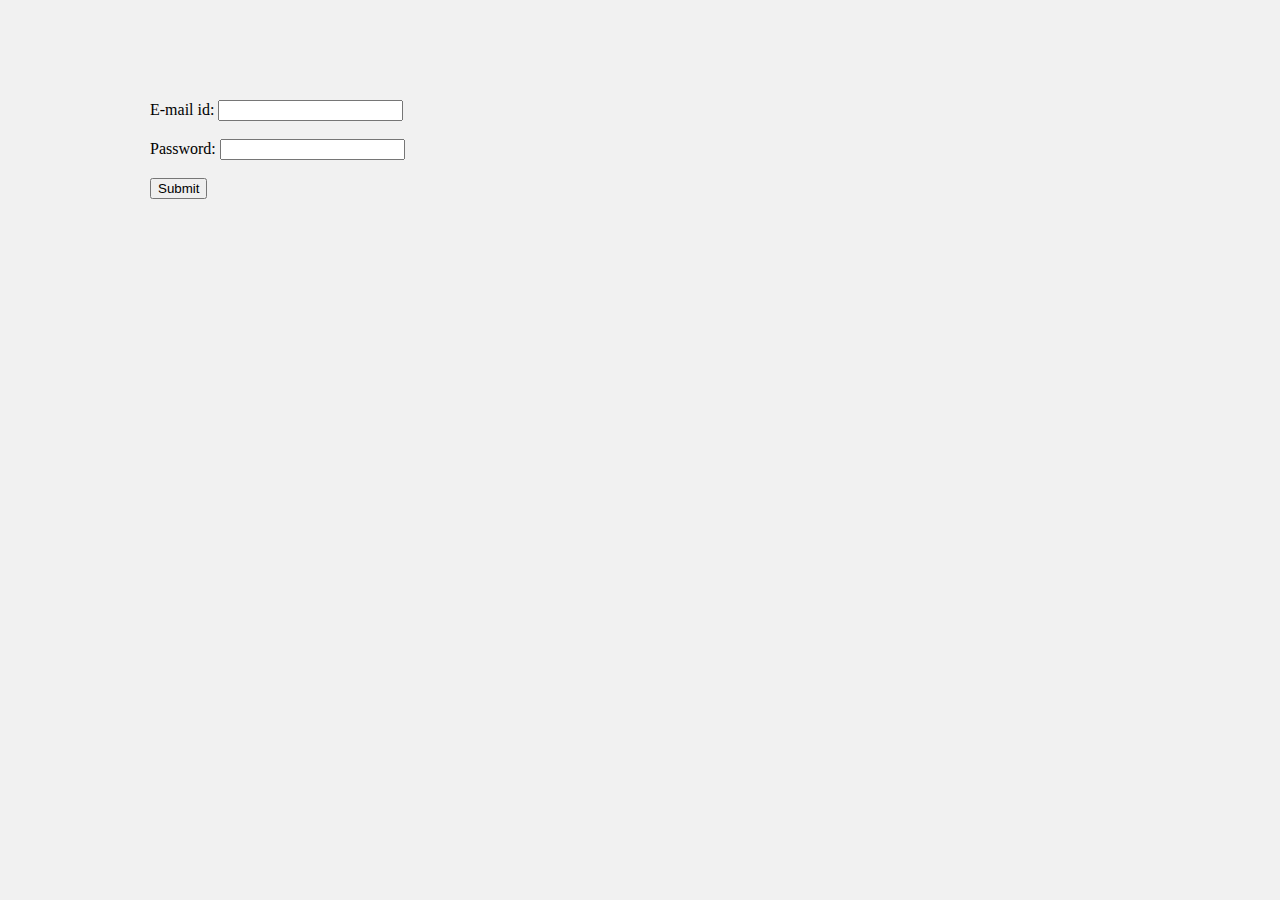
==== WebContent/Login.html @ 2f89924e "changes in login" ====
<!DOCTYPE html>
<html>
<head>
<meta charset="UTF-8">
<title>Login</title>
<link rel='stylesheet' type='text/css' href='stylesheet.css'/>
</head>
<body id="Login">
	<div id="login" title="Login">
		<form action="login" method="post">
			E-mail id: <input type="text" name="emailId"><br><br>
			Password:  <input type="text" name="password"><br><br>
			<input type="submit" value="Submit">
		</form>
	</div>
	
</body>
</html>
---- WebContent/stylesheet.css ----
body{
	margin: 0 50px;
	width: 1024px;	
}
.main_top {
	border-radius: 10px;
	border: 1px solid black;
    height:83px;
    background-color: #335CD6;
}
div div{
	display: inline-block;
	font color:#767676
}

#reg{
	float:right;
	margin-right: 30px;
    margin-top: 30px;
}
#id{
	float:right;
	
	margin-right: 30px;
    margin-top: 30px;
}
.menuBar{
	border-radius: 10px;
	}
.categories{
	background-color: #a4a4a4;
    float: left;
    height: 40px;
    width: 142px;
    margin-top: 30px;
    border: 1px solid black;
    border-radius: 10px;
}
#categories{
	background-color: #a4a4a4;
    float: left;
    height: 40px;
    width: 142px;
    margin-top: 30px;
    border: 1px solid black;
}
h4{
	padding: 11px 24px 55px 39px;
}

.contents{
	min-height: 800px;
    width: 70%;
    background-color:#99CCFF;
    margin-top: -27px;
    padding:10px 10px 10px 10px;
    float: left;
    border-radius: 10px;
}
.recent{
	height: 250px;
    width: 100%;
    background-color:#99CCFF;
    margin-right:50px;
    margin-bottom: 20px;
    padding: 10px 0px 0px 10px;
    border-radius: 10px;
    
}
.tags{
	height: 283px;
    width: 100%;
    background-color:#99CCFF;
    margin-right:50px;
    padding: 10px 0px 0px 10px;
    border-radius:10px;
}
.search-container{
	text-align: right;
}
.search{
	margin-right:25px;
	border-radius: 25px;
	margin-top: 5px;
}
.contents h2 {
    margin-top: 4px;
    margin-bottom: 4px;
    color: #191919;
    
    }	
.contents a{
	text-decoration: none;
}
h5 {
    margin-top: 4px;
    margin-bottom: 3px;
}

html{
	background-color:#f1f1f1;
	}
.right-section{
	float:right;
	width:25%;
}	
.content-summary{
	width: 100%;
}

.truncate{
  width: 100%;
  height:100px;
  /* white-space: nowrap; */
  overflow-x: hidden;
  text-overflow: ellipsis;
}
a{Home page
	width: 100px;
	color: blue;
}
a h2:hover{
	color: #121292;
	font-size: 120%;
}
a:visited {
    color: blue;
}

/* mouse over link */
a:hover {
    color: #121292;
    font-size: 120%;
}
#menu div.two {
    width: 158px;
    border-radius: 5px;
}
#menu div {
	background: #848484;
	 border-radius: 10px;
}
.matter{
	margin-top:20px;
}
.Change-Page{
	min-height: 800px;
    width: 70%;
    background-color:#F5BCA9;
    margin-top: -27px;
    padding:10px 10px 10px 10px;
    float: left;
}
.ui-dialog {
	border-radius: 10px;
}
.ui-dialog .ui-dialog-title{
	float: center;
	width: 150%;
}
.ui-dialog .ui-dialog-titlebar{
	width: 85%;
	margin-left: 4px;
    margin-right: 2px;
}
.ui-widget-header{
	text-align: center;
}
#menu div.two ul.one div { margin-left:0px; }
#login{
	padding:100px 100px 100px 100px;
}
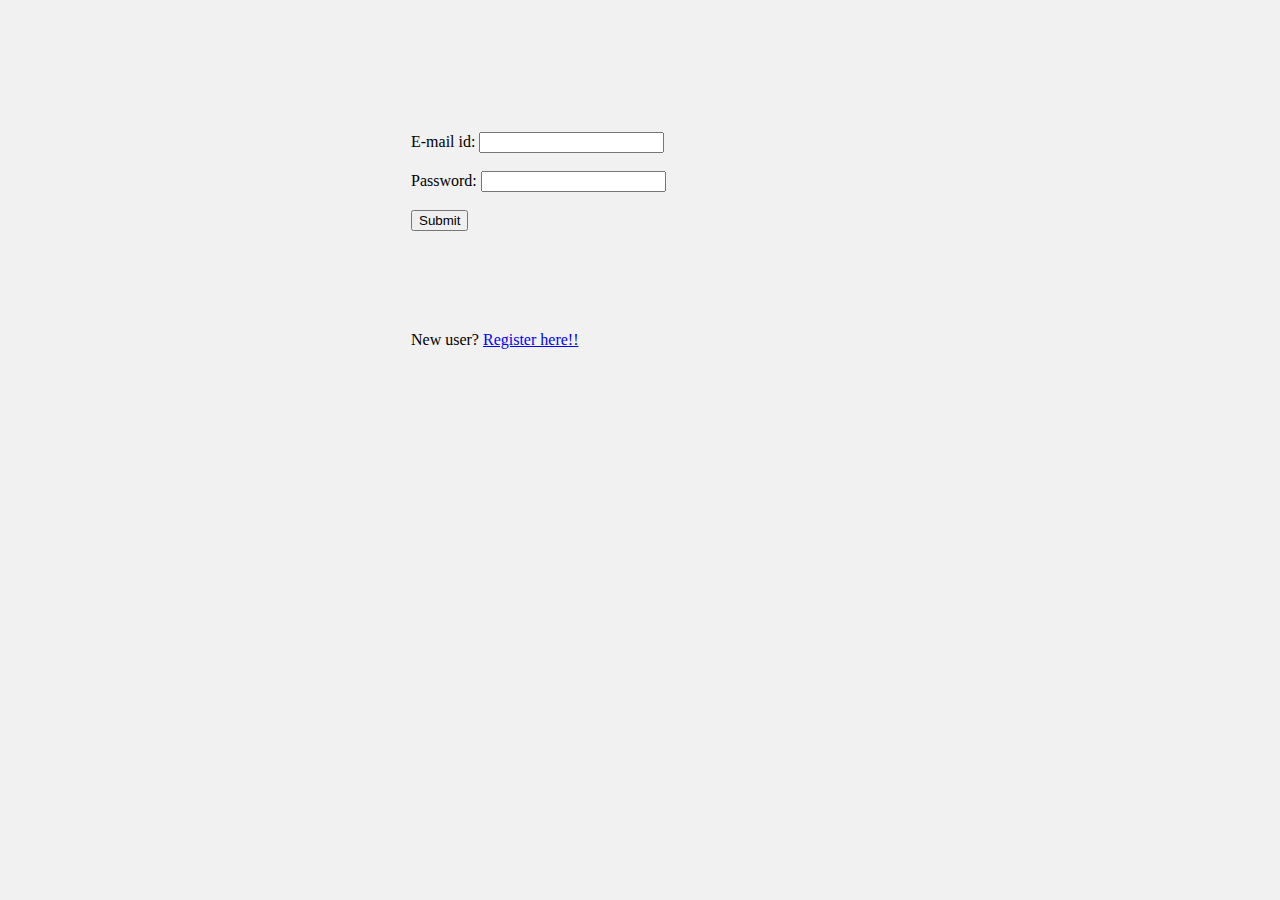
==== commit 3bf8e8d8: "Login and Register pages" ====
--- a/WebContent/Login.html
+++ b/WebContent/Login.html
@@ -6,6 +6,7 @@
 <link rel='stylesheet' type='text/css' href='stylesheet.css'/>
 </head>
 <body id="Login">
+	<div>
 	<div id="login" title="Login">
 		<form action="login" method="post">
 			E-mail id: <input type="text" name="emailId"><br><br>
@@ -13,6 +14,9 @@
 			<input type="submit" value="Submit">
 		</form>
 	</div>
-	
+	<div>
+			<span>New user? <a href="Register.html">Register here!!</a></span>
+	</div>
+	</div>
 </body>
 </html>--- a/WebContent/stylesheet.css
+++ b/WebContent/stylesheet.css
@@ -170,3 +170,13 @@
 #login{
 	padding:100px 100px 100px 100px;
 }
+#login form{
+	padding:100px 100px 100px 100px;
+}
+#Login{
+	margin:14px 311px;
+	width: 1024px;
+}
+#Login div{
+	display:inline;
+}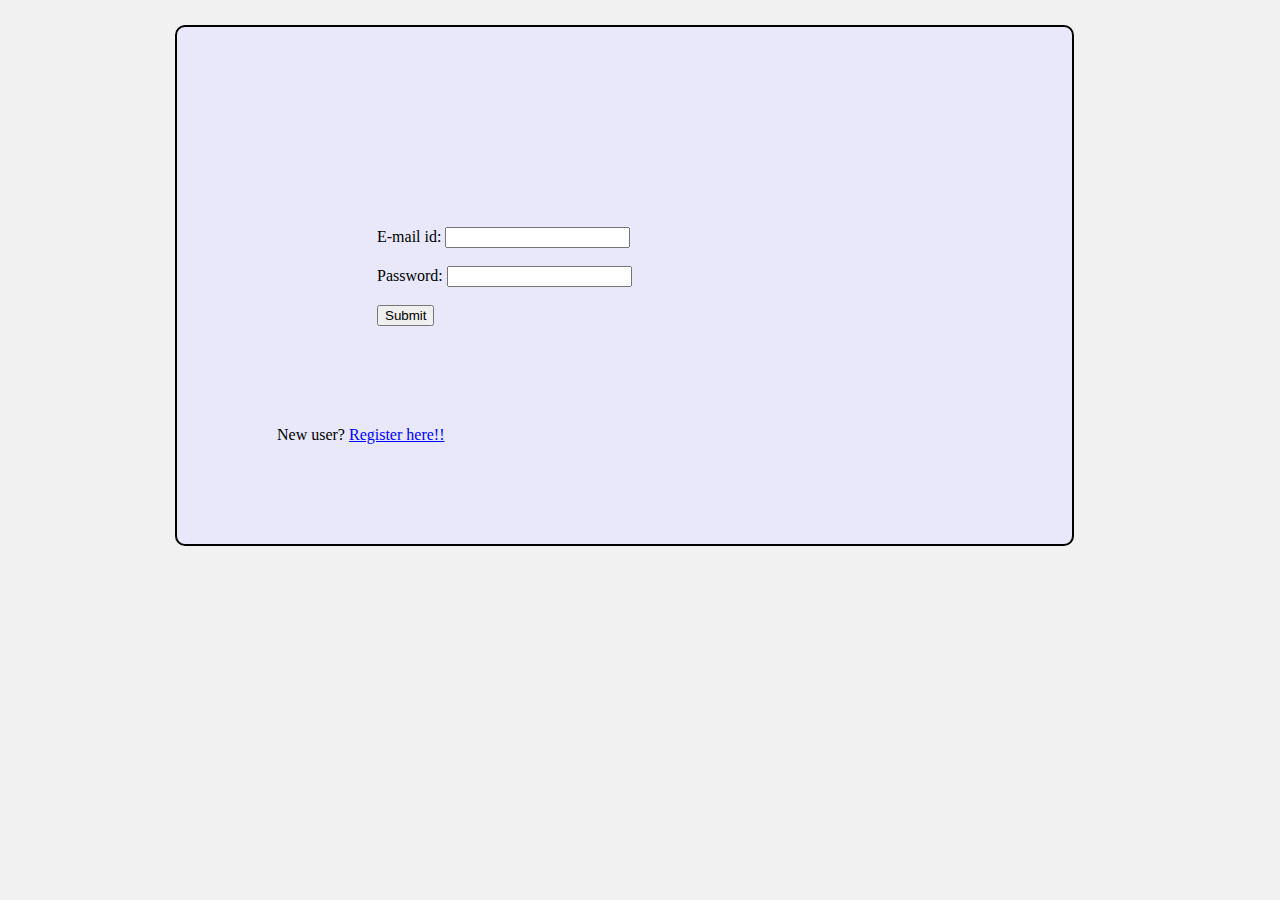
==== commit 02a29ec1: "css" ====
--- a/WebContent/Login.html
+++ b/WebContent/Login.html
@@ -5,18 +5,15 @@
 <title>Login</title>
 <link rel='stylesheet' type='text/css' href='stylesheet.css'/>
 </head>
-<body id="Login">
-	<div>
+<body>
+	
 	<div id="login" title="Login">
 		<form action="login" method="post">
 			E-mail id: <input type="text" name="emailId"><br><br>
 			Password:  <input type="text" name="password"><br><br>
 			<input type="submit" value="Submit">
 		</form>
-	</div>
-	<div>
-			<span>New user? <a href="Register.html">Register here!!</a></span>
-	</div>
+		<span>New user? <a href="Register.html">Register here!!</a></span>
 	</div>
 </body>
 </html>--- a/WebContent/stylesheet.css
+++ b/WebContent/stylesheet.css
@@ -7,6 +7,9 @@
 	border: 1px solid black;
     height:83px;
     background-color: #335CD6;
+    width: 1320px;
+    margin-left:50px;
+    margin-right:50px;
 }
 div div{
 	display: inline-block;
@@ -20,15 +23,49 @@
 }
 #id{
 	float:right;
+	margin-right: 30px;
+    margin-top: 30px;
+}
+#register{
+	width : 300px;
+	height: 500px;
+	background-color:#E8E8FA;
+	margin-top: 50px;
+	margin-left:500px;
+	border-radius: 10px;
+	border: 2px solid black;
+}
+.formColumns{
+	width:100%;
+	margin-left:25px;
+	margin-top: 20px;
+	font-size: 20px;
+}
+.formEntries{
+	width:90%;
+	font-size: 15px;
+	margin-left:25px;
+}
+.submit{
+	margin-left:100px;
 	
-	margin-right: 30px;
-    margin-top: 30px;
+}
+#login{
+	padding:100px 100px 100px 100px;
+	border-radius: 10px;
+	background-color:#E8E8FA;
+	margin-left: 125px;
+	margin-top: 25px;
+	border: 2px solid black;
+}
+#login form{
+	padding:100px 100px 100px 100px;
 }
 .menuBar{
 	border-radius: 10px;
 	}
 .categories{
-	background-color: #a4a4a4;
+	background-color: #C7C7D3;
     float: left;
     height: 40px;
     width: 142px;
@@ -37,7 +74,7 @@
     border-radius: 10px;
 }
 #categories{
-	background-color: #a4a4a4;
+	background-color: #C7C7D3;
     float: left;
     height: 40px;
     width: 142px;
@@ -51,7 +88,7 @@
 .contents{
 	min-height: 800px;
     width: 70%;
-    background-color:#99CCFF;
+    background-color:#E8E8FA;
     margin-top: -27px;
     padding:10px 10px 10px 10px;
     float: left;
@@ -60,28 +97,38 @@
 .recent{
 	height: 250px;
     width: 100%;
-    background-color:#99CCFF;
-    margin-right:50px;
+    background-color:#E8E8FA;
+    margin-right: 50px;
     margin-bottom: 20px;
-    padding: 10px 0px 0px 10px;
+    padding-left: 15px;
     border-radius: 10px;
     
 }
 .tags{
 	height: 283px;
     width: 100%;
-    background-color:#99CCFF;
+    background-color:#E8E8FA;
     margin-right:50px;
-    padding: 10px 0px 0px 10px;
+    padding-left: 15px;
     border-radius:10px;
+}
+.homeTags{
+	display: block;
+	float: left;
+}
+.homeTags a{
+	text-decoration: none;
 }
 .search-container{
 	text-align: right;
+	margin-left:50px;
 }
 .search{
+	width:1320px;
 	margin-right:25px;
 	border-radius: 25px;
 	margin-top: 5px;
+	margin-bottom: 5px;
 }
 .contents h2 {
     margin-top: 4px;
@@ -102,7 +149,7 @@
 	}
 .right-section{
 	float:right;
-	width:25%;
+	width:20%;
 }	
 .content-summary{
 	width: 100%;
@@ -142,6 +189,8 @@
 }
 .matter{
 	margin-top:20px;
+	width: 1320px;
+	margin-left:50px;
 }
 .Change-Page{
 	min-height: 800px;
@@ -167,16 +216,3 @@
 	text-align: center;
 }
 #menu div.two ul.one div { margin-left:0px; }
-#login{
-	padding:100px 100px 100px 100px;
-}
-#login form{
-	padding:100px 100px 100px 100px;
-}
-#Login{
-	margin:14px 311px;
-	width: 1024px;
-}
-#Login div{
-	display:inline;
-}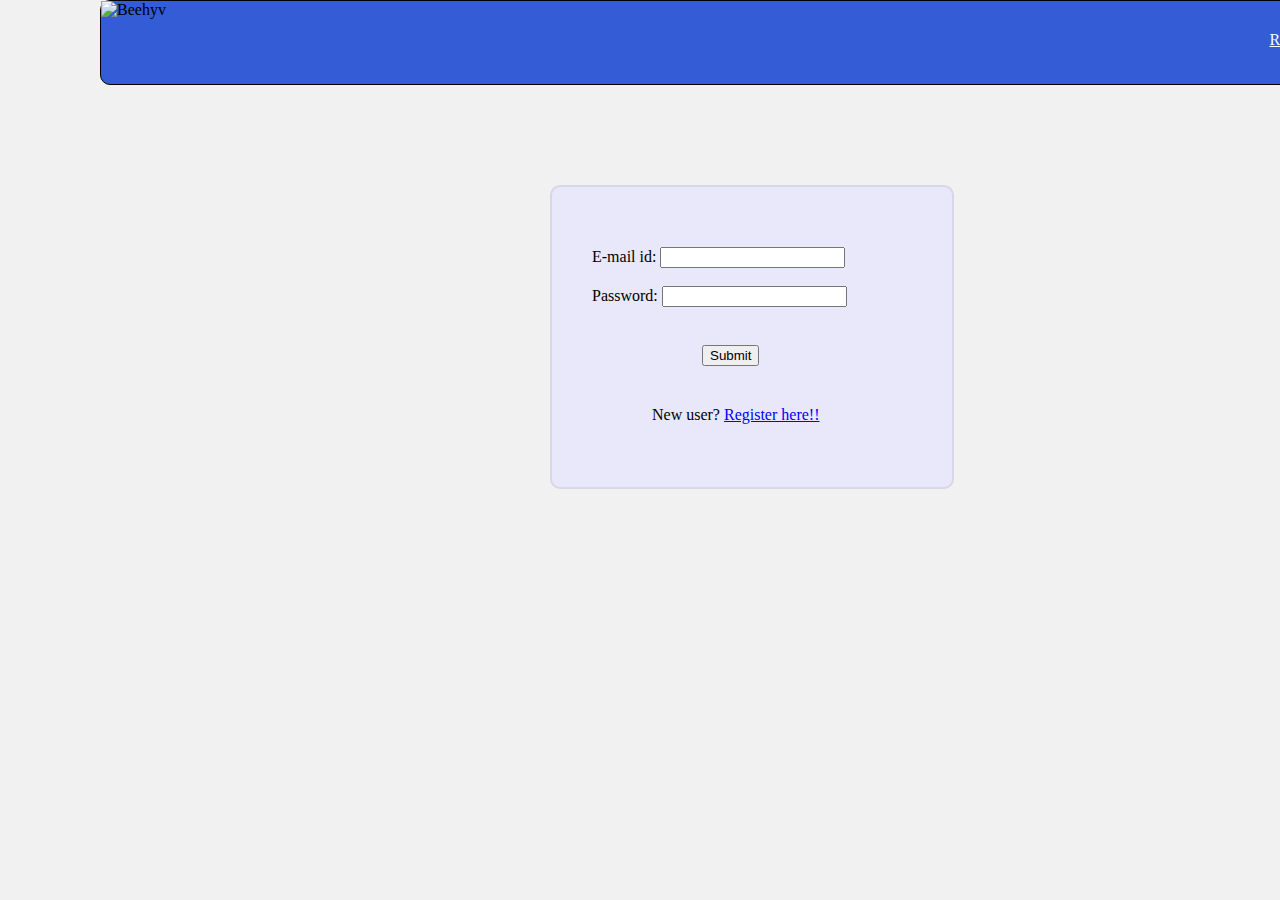
==== commit 6d3a344c: "..." ====
--- a/WebContent/Login.html
+++ b/WebContent/Login.html
@@ -6,14 +6,19 @@
 <link rel='stylesheet' type='text/css' href='stylesheet.css'/>
 </head>
 <body>
-	
+	<div class="main_top">
+		<div class="pic"><img alt="Beehyv" src="http://www.beehyv.com/images/logo.jpg"/>
+		</div>
+		<div id="id"><a href="Login.html" style="color:Azure;">Login</a></div> <div id="reg"> <a href="Register.html" style="color:Azure;">Register</a>
+		</div>
+	</div>
 	<div id="login" title="Login">
 		<form action="login" method="post">
 			E-mail id: <input type="text" name="emailId"><br><br>
 			Password:  <input type="text" name="password"><br><br>
-			<input type="submit" value="Submit">
+			<div class="submit"><input type="submit" value="Submit"></div>
 		</form>
-		<span>New user? <a href="Register.html">Register here!!</a></span>
+		<div class="msg">New user? <a href="Register.html">Register here!!</a></div>
 	</div>
 </body>
 </html>--- a/WebContent/stylesheet.css
+++ b/WebContent/stylesheet.css
@@ -3,13 +3,17 @@
 	width: 1024px;	
 }
 .main_top {
-	border-radius: 10px;
+	
+    height:83px;
+    width: 1320px;
+    background-color: #335CD6;
+    border-radius: 10px;
 	border: 1px solid black;
-    height:83px;
-    background-color: #335CD6;
-    width: 1320px;
     margin-left:50px;
     margin-right:50px;
+}
+.pic{
+	float: left;
 }
 div div{
 	display: inline-block;
@@ -33,7 +37,7 @@
 	margin-top: 50px;
 	margin-left:500px;
 	border-radius: 10px;
-	border: 2px solid black;
+	border: 2px solid rgba(34, 29, 29, 0.08);
 }
 .formColumns{
 	width:100%;
@@ -47,19 +51,25 @@
 	margin-left:25px;
 }
 .submit{
-	margin-left:100px;
-	
+	margin-left:110px;
+	margin-top: 20px;	
 }
 #login{
-	padding:100px 100px 100px 100px;
+	width:400px;
+	height: 300px;
 	border-radius: 10px;
 	background-color:#E8E8FA;
-	margin-left: 125px;
-	margin-top: 25px;
-	border: 2px solid black;
+	border: 2px solid rgba(34, 29, 29, 0.08);
+	margin-top: 100px;
+	margin-left: 500px
 }
 #login form{
-	padding:100px 100px 100px 100px;
+	padding-top: 60px;
+	padding-left: 40px;
+}
+.msg{
+	margin-top: 40px;
+	margin-left: 100px;
 }
 .menuBar{
 	border-radius: 10px;
@@ -84,7 +94,6 @@
 h4{
 	padding: 11px 24px 55px 39px;
 }
-
 .contents{
 	min-height: 800px;
     width: 70%;
@@ -102,7 +111,6 @@
     margin-bottom: 20px;
     padding-left: 15px;
     border-radius: 10px;
-    
 }
 .tags{
 	height: 283px;
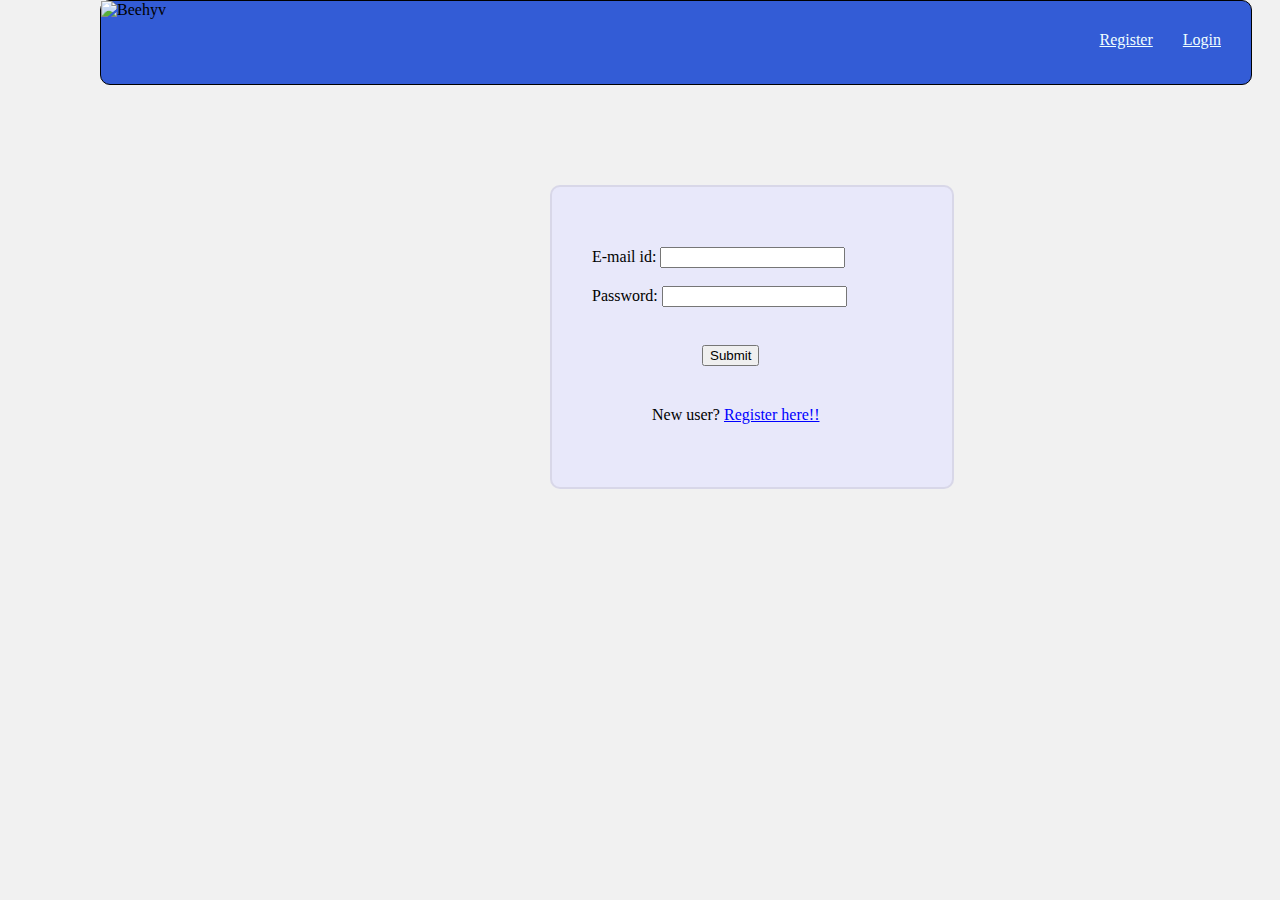
==== commit d73025e3: "..." ====
--- a/WebContent/Login.html
+++ b/WebContent/Login.html
@@ -9,16 +9,16 @@
 	<div class="main_top">
 		<div class="pic"><img alt="Beehyv" src="http://www.beehyv.com/images/logo.jpg"/>
 		</div>
-		<div id="id"><a href="Login.html" style="color:Azure;">Login</a></div> <div id="reg"> <a href="Register.html" style="color:Azure;">Register</a>
+		<div id="id"><a href="Login.html" style="color:Azure;">Login</a></div> <div id="reg"> <a href="Register.jsp" style="color:Azure;">Register</a>
 		</div>
 	</div>
 	<div id="login" title="Login">
-		<form action="login" method="post">
+		<form action="MyHomePage" method="post">
 			E-mail id: <input type="text" name="emailId"><br><br>
-			Password:  <input type="text" name="password"><br><br>
+			Password:  <input type="password" name="password"><br><br>
 			<div class="submit"><input type="submit" value="Submit"></div>
 		</form>
-		<div class="msg">New user? <a href="Register.html">Register here!!</a></div>
+		<div class="msg">New user? <a href="Register.jsp">Register here!!</a></div>
 	</div>
 </body>
 </html>--- a/WebContent/stylesheet.css
+++ b/WebContent/stylesheet.css
@@ -5,7 +5,7 @@
 .main_top {
 	
     height:83px;
-    width: 1320px;
+    width: 1150px;
     background-color: #335CD6;
     border-radius: 10px;
 	border: 1px solid black;
@@ -132,7 +132,7 @@
 	margin-left:50px;
 }
 .search{
-	width:1320px;
+	width:1150px;
 	margin-right:25px;
 	border-radius: 25px;
 	margin-top: 5px;
@@ -155,9 +155,83 @@
 html{
 	background-color:#f1f1f1;
 	}
+.main{
+	margin-left:45px;
+	width:1150px;
+}
+.left-section{
+	float:left;
+	width:70%;
+	height: 650px;
+	padding: 40px;
+	margin-top: 20px;
+	margin-bottom: 20px;
+ 	background-color: #e8e8fa; 	
+ 	border-radius:10px;
+}
+.post-head{
+	margin-left:350px;
+}
+.form div{
+	 display:inline;
+}
+.jqte-test{
+	width:800px;
+	height: 300px;
+}
+#jqte-comment{
+	margin-left: 30px;
+	margin-top:20px;
+	width:700px;
+	height:100px;
+}
+.title{
+	width: 40%;
+}
+.add-post{
+	float:right;
+	margin-top:15px;
+	margin-right:40px;
+}
+.comments{
+	height:20px;
+	float:left;
+}
+.add-comment{
+	float:right;
+	height:30px;
+	margin-top:15px;
+	margin-right:40px;
+}
+.add-post a:hover{
+	font-size:100%;
+}
+.addPost-tags{
+	width: 40%;
+}
+#post-content{
+	height:500%;
+	width:70%;
+}
+.edit-post{
+	float: right;
+	margin-top:15px;
+	margin-right:20px;
+}
+.edit-post a{
+	text-decoration:underline;
+}
+.edit-post a:hover{
+	font-size:100%;
+}
+.post-submit{
+	margin-right:100px;
+	margin-left:300px;
+}
 .right-section{
 	float:right;
 	width:20%;
+	margin-top: 20px;
 }	
 .content-summary{
 	width: 100%;
@@ -165,10 +239,19 @@
 
 .truncate{
   width: 100%;
-  height:100px;
-  /* white-space: nowrap; */
-  overflow-x: hidden;
+  height:110px;
+  overflow: hidden;
   text-overflow: ellipsis;
+}
+.read-more{
+	float:right;
+	margin-right: 20px;
+}
+.read-more a{
+	text-decoration: underline;
+}
+.read-more a:hover{
+	font-size:100%;
 }
 a{Home page
 	width: 100px;
@@ -197,7 +280,7 @@
 }
 .matter{
 	margin-top:20px;
-	width: 1320px;
+	width: 1150px;
 	margin-left:50px;
 }
 .Change-Page{
@@ -224,3 +307,20 @@
 	text-align: center;
 }
 #menu div.two ul.one div { margin-left:0px; }
+
+.error{
+	background-color: red
+}
+.myProfile{
+	float:right;
+	margin-right: 30px;
+    margin-top: 30px;
+}
+.edit-account{
+	margin-right: 30px;;
+}
+.myPosts{
+	float:right;
+	margin-right: 30px;
+    margin-top: 30px;
+}
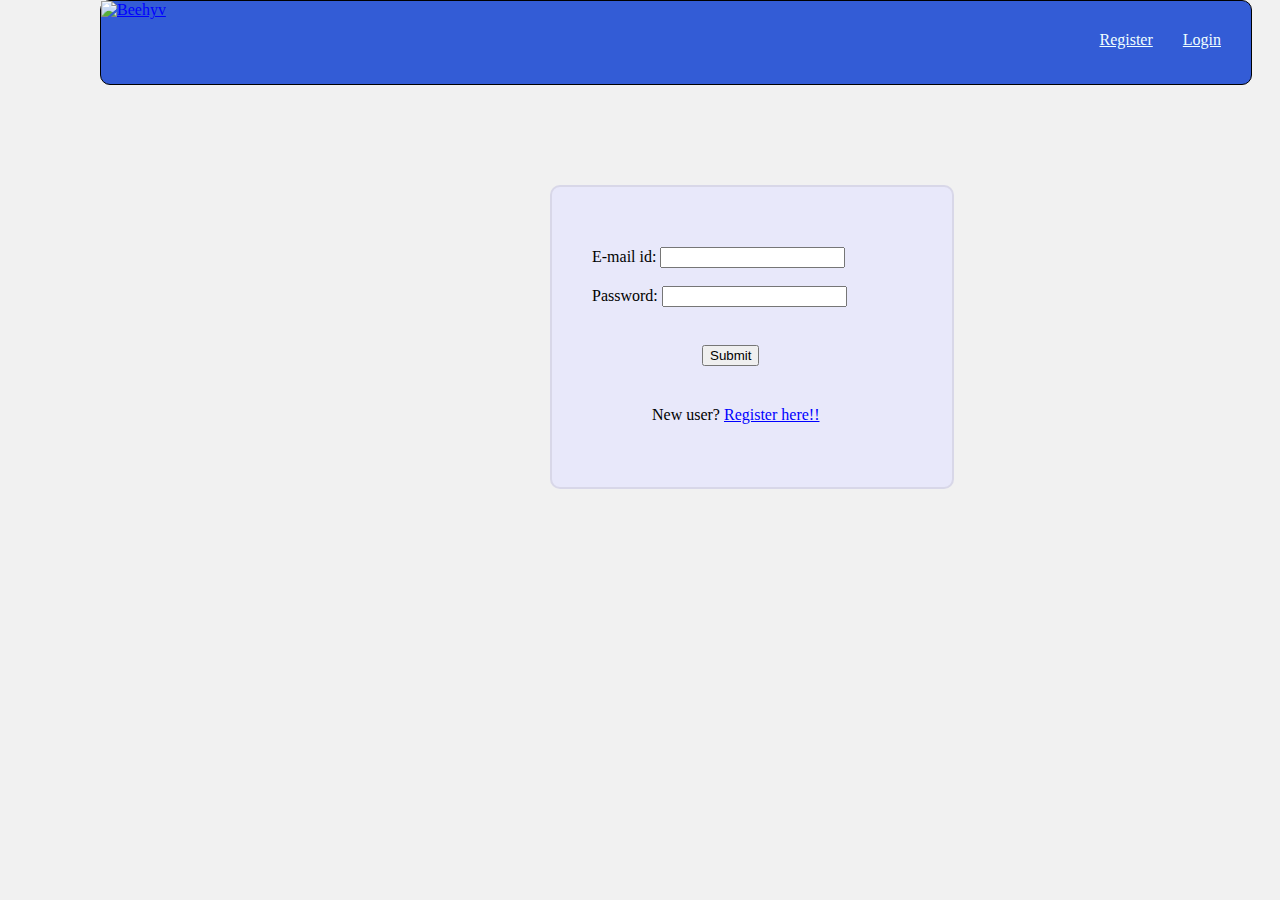
==== commit cb8a813d: "..." ====
--- a/WebContent/Login.html
+++ b/WebContent/Login.html
@@ -7,7 +7,7 @@
 </head>
 <body>
 	<div class="main_top">
-		<div class="pic"><img alt="Beehyv" src="http://www.beehyv.com/images/logo.jpg"/>
+		<div class="pic"><a href="Home.jsp"><img alt="Beehyv" src="http://www.beehyv.com/images/logo.jpg"/></a>
 		</div>
 		<div id="id"><a href="Login.html" style="color:Azure;">Login</a></div> <div id="reg"> <a href="Register.jsp" style="color:Azure;">Register</a>
 		</div>
--- a/WebContent/stylesheet.css
+++ b/WebContent/stylesheet.css
@@ -173,7 +173,7 @@
 	margin-left:350px;
 }
 .form div{
-	 display:inline;
+	 display:inline-block;
 }
 .jqte-test{
 	width:800px;
@@ -268,7 +268,6 @@
 /* mouse over link */
 a:hover {
     color: #121292;
-    font-size: 120%;
 }
 #menu div.two {
     width: 158px;
@@ -309,7 +308,7 @@
 #menu div.two ul.one div { margin-left:0px; }
 
 .error{
-	background-color: red
+	background-color: red;
 }
 .myProfile{
 	float:right;
@@ -324,3 +323,37 @@
 	margin-right: 30px;
     margin-top: 30px;
 }
+#menu-bar{
+	background-color: #978CDC;
+	display:inline-block;
+	margin-left:50px;
+	margin-top:10px;
+	border-radius:10px;
+	width:1150px;
+}
+.menu-bar a{
+	text-decoration:none;
+	color:#F7F7F7;
+}
+.menu-bar{
+	margin: 10px 0px;
+}
+.menu-col{
+	float:left;
+	margin-right: 40px;
+	margin-left:40px;
+}
+#menu-bar ul li{
+	list-style-type: none;
+	float:left;
+}
+.menu-col ul li{
+     display: none;
+    }
+ .menu-col ul:hover{
+    display: block; /* display the dropdown */
+    }
+ .no-post{
+ padding:152px;
+ margin-top:143px
+ }